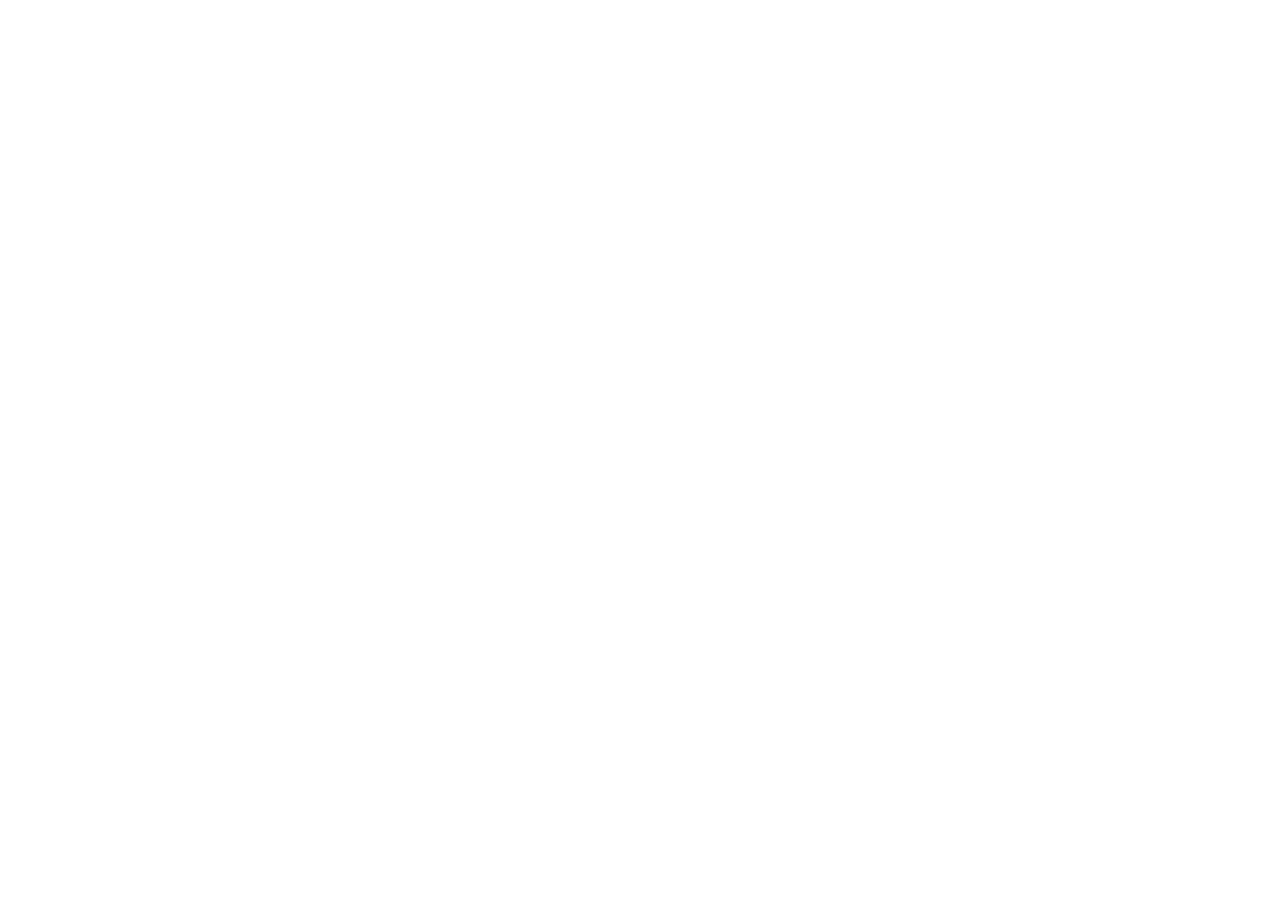
==== Contact-form/index.html @ 33bb72b3 "Merge branch 'master' of https://github.com/Fruityjuicy/InfrafluxIP" ====
<!DOCTYPE html>
 <html lang="en">
 <head>
    <meta charset="UTF-8">
    <meta name="viewport" content="width=device-width, initial-scale=1.0">
    <link rel="stylesheet" href="style.css">
    <title>Contact-form</title>
 </head>
 <body>
    <div class="container">


        
    </div>
 </body>
 </html>
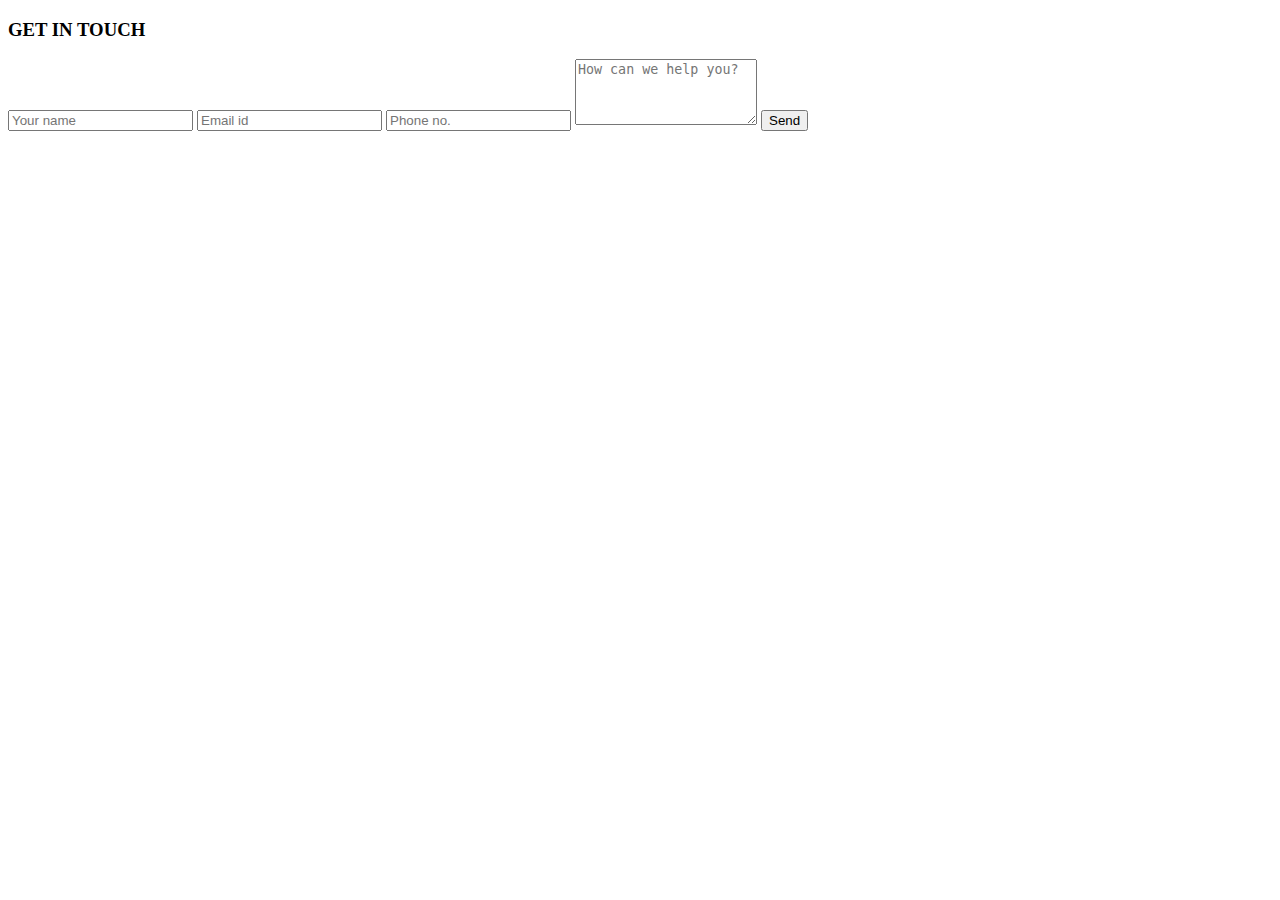
==== commit c56e4a71: "changes" ====
--- a/Contact-form/index.html
+++ b/Contact-form/index.html
@@ -8,9 +8,15 @@
  </head>
  <body>
     <div class="container">
+      <form>
+         <h3>GET IN TOUCH</h3>
+         <input type="text" id="name" placeholder="Your name" required>
+         <input type="email" id="email" placeholder="Email id" required>
+         <input type="text" id="phone" placeholder="Phone no." required>
+         <textarea id="message" rows="4" placeholder="How can we help you?"></textarea>
+         <button type="submit">Send</button>
 
-
-        
+      </form>
     </div>
  </body>
- </html>
+ </html>